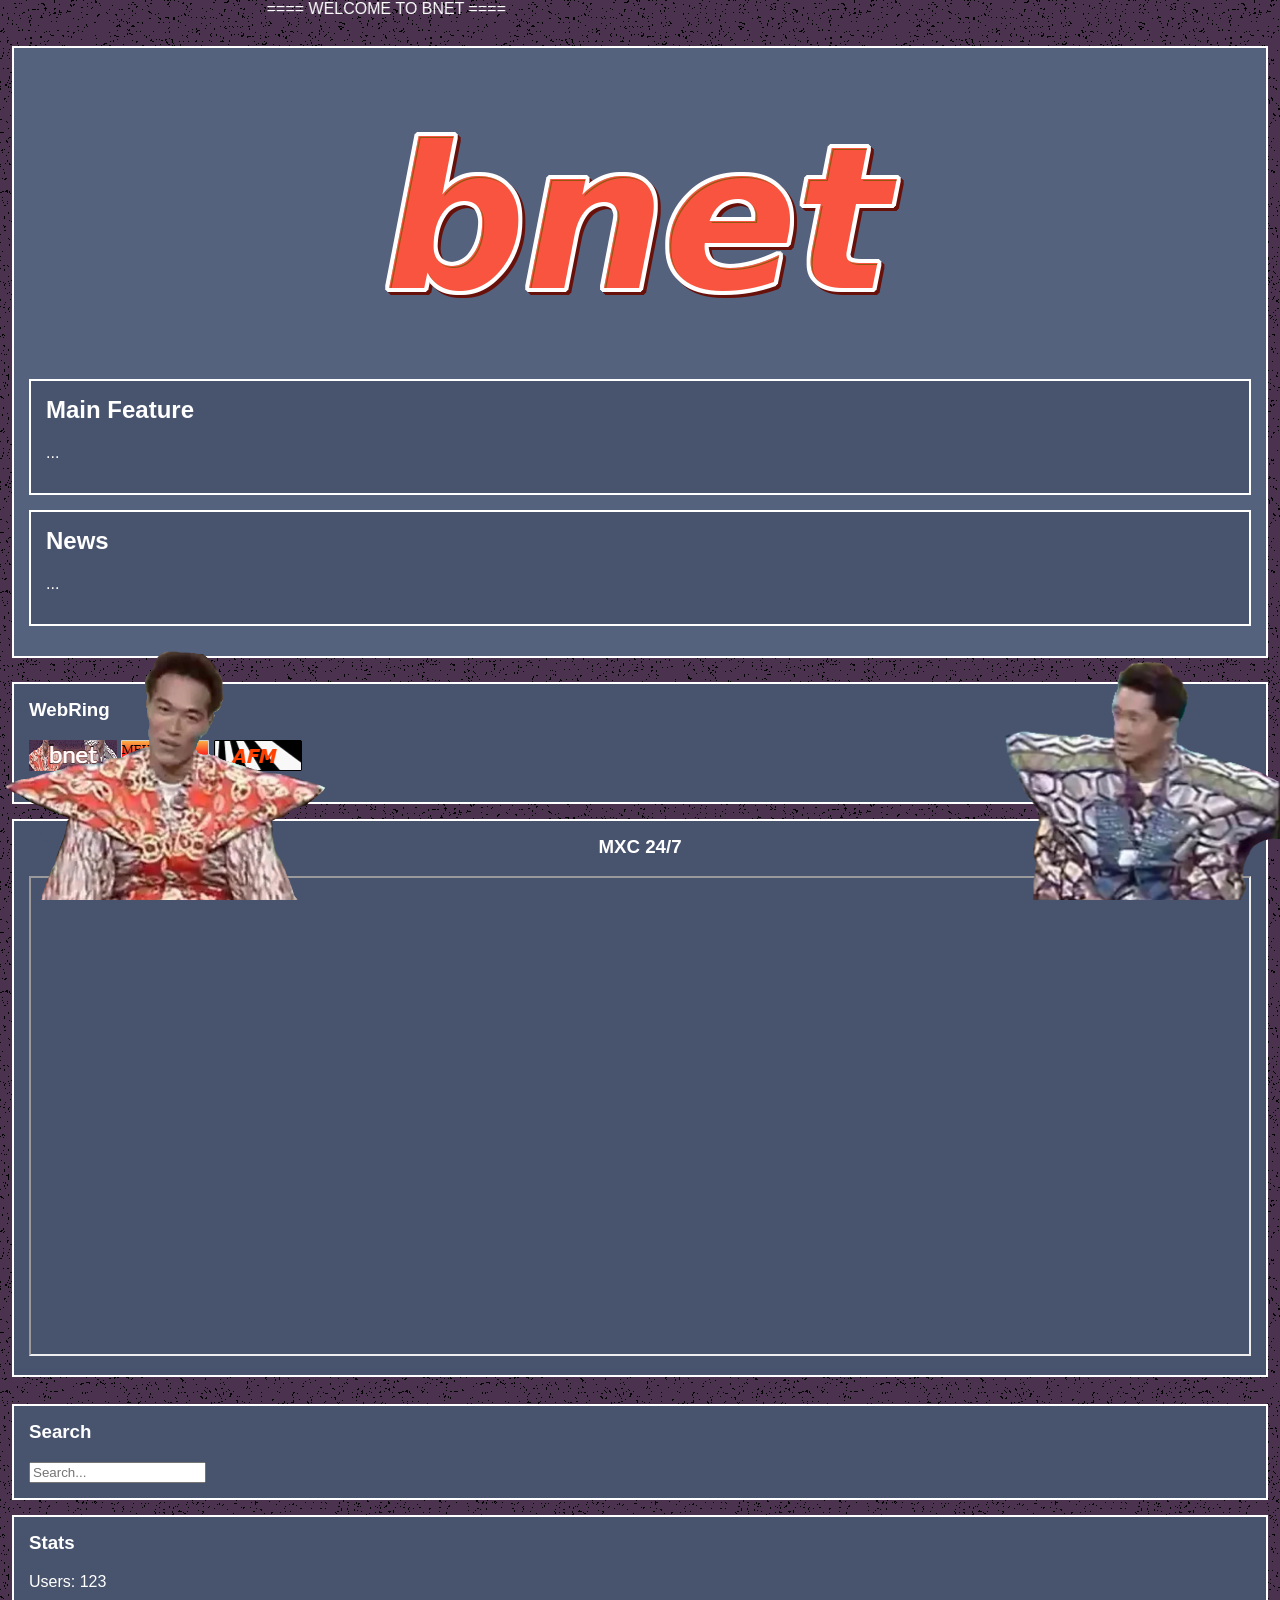
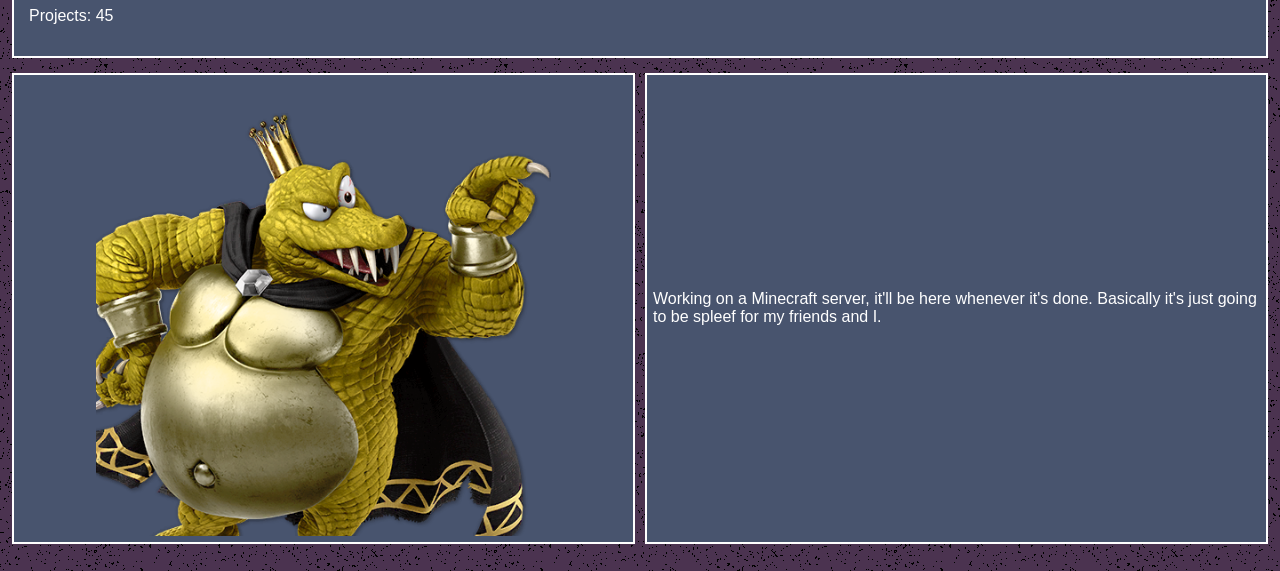
==== index.html @ 3d38fc17 "copying stuff over" ====
<!DOCTYPE html>
<html lang="en">
<head>
    <meta charset="UTF-8">
    <title>bnet</title>
    <link rel="stylesheet" href="style.css">
	<meta name="viewport" content="width=device-width, initial-scale=1">
</head>
<body>
	
	
	<marquee behavior="scroll" direction="right" scrollamount="30">
		==== WELCOME TO BNET ==== 
	</marquee>
	
	

	




	<div class="layout">

        <!-- LEFT SIDEBAR -->
        <aside class="sidebar">
            
			
			
			<div class="box webring-box">
                <h3>WebRing</h3>
                <p>
					<a href="https://example.com" target="_blank">
						<img src="assets/webring/bnet_webring_88.gif" width="88" height="31" alt="bnet">
					</a>
					
					<a href="https://www.mehvix.com/" target="_blank">
						<img src="assets/webring/mehvix.gif" width="88" height="31" alt="mehvix">
					</a>
					
					<a href="https://www.afmoriarty.com" target="_blank">
						<img src="assets/webring/afm.gif" width="88" height="31" alt="afm">
					</a>
				</p>
            </div>

            <div class="box livestream-box">
                <h3>MXC 24/7</h3>
					<div class="yt-wrap yt-small">
						<div id="yt-player"></div>



					<iframe
						src="https://www.youtube.com/embed/5Pv5fkwNA3w?autoplay=1&mute=1&controls=1&playsinline=1&rel=0&modestbranding=1"
						width="100%"
						height="480"
						frameborder="3"
						allow="autoplay; encrypted-media; picture-in-picture"
						allowfullscreen>
					</iframe>


					</div>
            </div>
        </aside>

        <!-- MAIN CONTENT -->
        <main class="content">
		
			<div class="content-panel">
			
				<header class="site-header">
					<img src="assets/logos/logo3.png" alt="Website Logo">
				</header>
			
			
			
				<div class="box">
					<h2>Main Feature</h2>
					<p>...</p>
				</div>

				<div class="box">
					<h2>News</h2>
					<p>...</p>
				</div>
			</div>

        
        </main>

        <!-- RIGHT SIDEBAR -->
        <aside class="sidebar">
            <div class="box">
                <h3>Search</h3>
                <input type="text" placeholder="Search...">
            </div>

            <div class="box">
                <h3>Stats</h3>
                <p>Users: 123</p>
                <p>Projects: 45</p>
            </div>
			
			
			<div class="box-row">
				<div class="box half-box">
					<img src="assets/images/kkr.png" alt="Smash Main" style="width:75%; height:auto;">
				</div>

				<div class="box half-box">
					Working on a Minecraft server, it'll be here whenever it's done. Basically it's just going to be spleef for my friends and I. 
				</div>
			</div>

        </aside>

    </div>

	<div class="bottom-float">
		<img class="bottom-img left" src="assets/images/kenny.png" alt="Left image">
		<img class="bottom-img right" src="assets/images/vic.png" alt="Right image">
	</div>

</body>
</html>
---- style.css ----
body {
    margin: 0;
    font-family: Bahnschrift, sans-serif;
	color: white;
    
	
	/* Base background that will be visible behind the center panel gaps */
	background-image: url("assets/background/transparent_static.gif");
	background-color: #4b3350;
	background-repeat: repeat;
	background-position: left top;

}



/* This is using the coral red for the links */
a {
    color: #ff4f3a;
}

a:hover {
    color: #ff7a66;
}





.site-header {
    padding: 20px;
    text-align: center;

}



.layout {
	
    display: grid;
    grid-template-columns: 1fr min(90%, 1100px) 1fr;
    gap: 15px;
    padding: 20px;
    align-items: start;

}

.sidebar {
	background: transparent;
	margin-top: 200px;
}

.content {
	background: transparent;

}

.content-panel {
	 

	background: #55627d;       /* your middle color */
	border: 2px solid white; /* optional */
	padding: 15px;

	/* Separation from top and bottom */
	margin-top: 30px;
	margin-bottom: 30px;
}




.box {
	 
	background: #48546e;
	border: 2px solid white;
	padding: 15px;
	margin-bottom: 15px;

}

.box h2, .box h3 {
    margin-top: 0;
}



















/* this is the vic romano and the kenny blankenship
/* Container that stays fixed at bottom, on top of the page */
.bottom-float {
  position: fixed;
  left: 0;
  right: 0;
  bottom: 0;

  pointer-events: none; /* clicks go through to the page */
  z-index: 9999; /* ensure it sits above everything */
}

/* Shared image styling */
.bottom-img {
  position: fixed;
  bottom: 0;
  max-height: 250px; /* adjust */
  width: auto;
}

/* One on bottom-left */
.bottom-img.left {
  left: 0;
}

/* One on bottom-right */
.bottom-img.right {
  right: 0;
}






/* styling for the webring box */

.webring-box a {
	display: inline-block;     /* or block if stacked vertically */
	line-height: 0;
	font-size: 0;              /* nukes any leftover inline spacing */
	padding: 0;
	margin: 0;
	border: 0;
	background: transparent;
	text-decoration: none;
	vertical-align: top;
}

.webring-box img {
	display: block;
	width: 88px;
	height: 31px;
	border: 0;
}


.livestream-box {
	
	text-align: center;
}

.half-box {
	padding: 6px;            /* smaller padding than normal boxes */
	display: flex;
	align-items: center;
	justify-content: center;
}

.half-box img {
	
	
	display: block;          /* removes inline baseline gap */
	max-width: 100%;         /* prevents overflow */
	height: auto;            /* keeps aspect ratio */
}

.box-row {
    display: flex;
    gap: 10px;
}

.box-row .half-box {
    flex: 1;
}







/*This is some stuff from chatgpt. once the page is a certain # of pixels wide it will switch to a vertical layout  */

/* Make widths behave predictably when padding is involved */
* { box-sizing: border-box; }

/* Let sidebar boxes shrink instead of forcing a width */
.sidebar .box { width: 100%; }

/* Mobile and narrow screens */
@media (max-width: 1500px) {
  .layout {
    grid-template-columns: 1fr;   /* stack everything */
    padding: 12px;
    gap: 12px;
  }

  /* Put the center content first, then sidebars */
  .content { order: 1; }
  .layout > .sidebar:first-of-type { order: 2; }
  .layout > .sidebar:last-of-type  { order: 3; }

  /* Remove the manual vertical offset on sidebars (if you added one) */
  .sidebar { margin-top: 0; }

  /* Make the center panel not waste space on small screens */
  .content-panel {
    margin-top: 12px;
    margin-bottom: 12px;
  }

  /* Optional: keep your logo from overflowing */
  .site-header img {
    max-width: 100%;
    height: auto;
  }
}
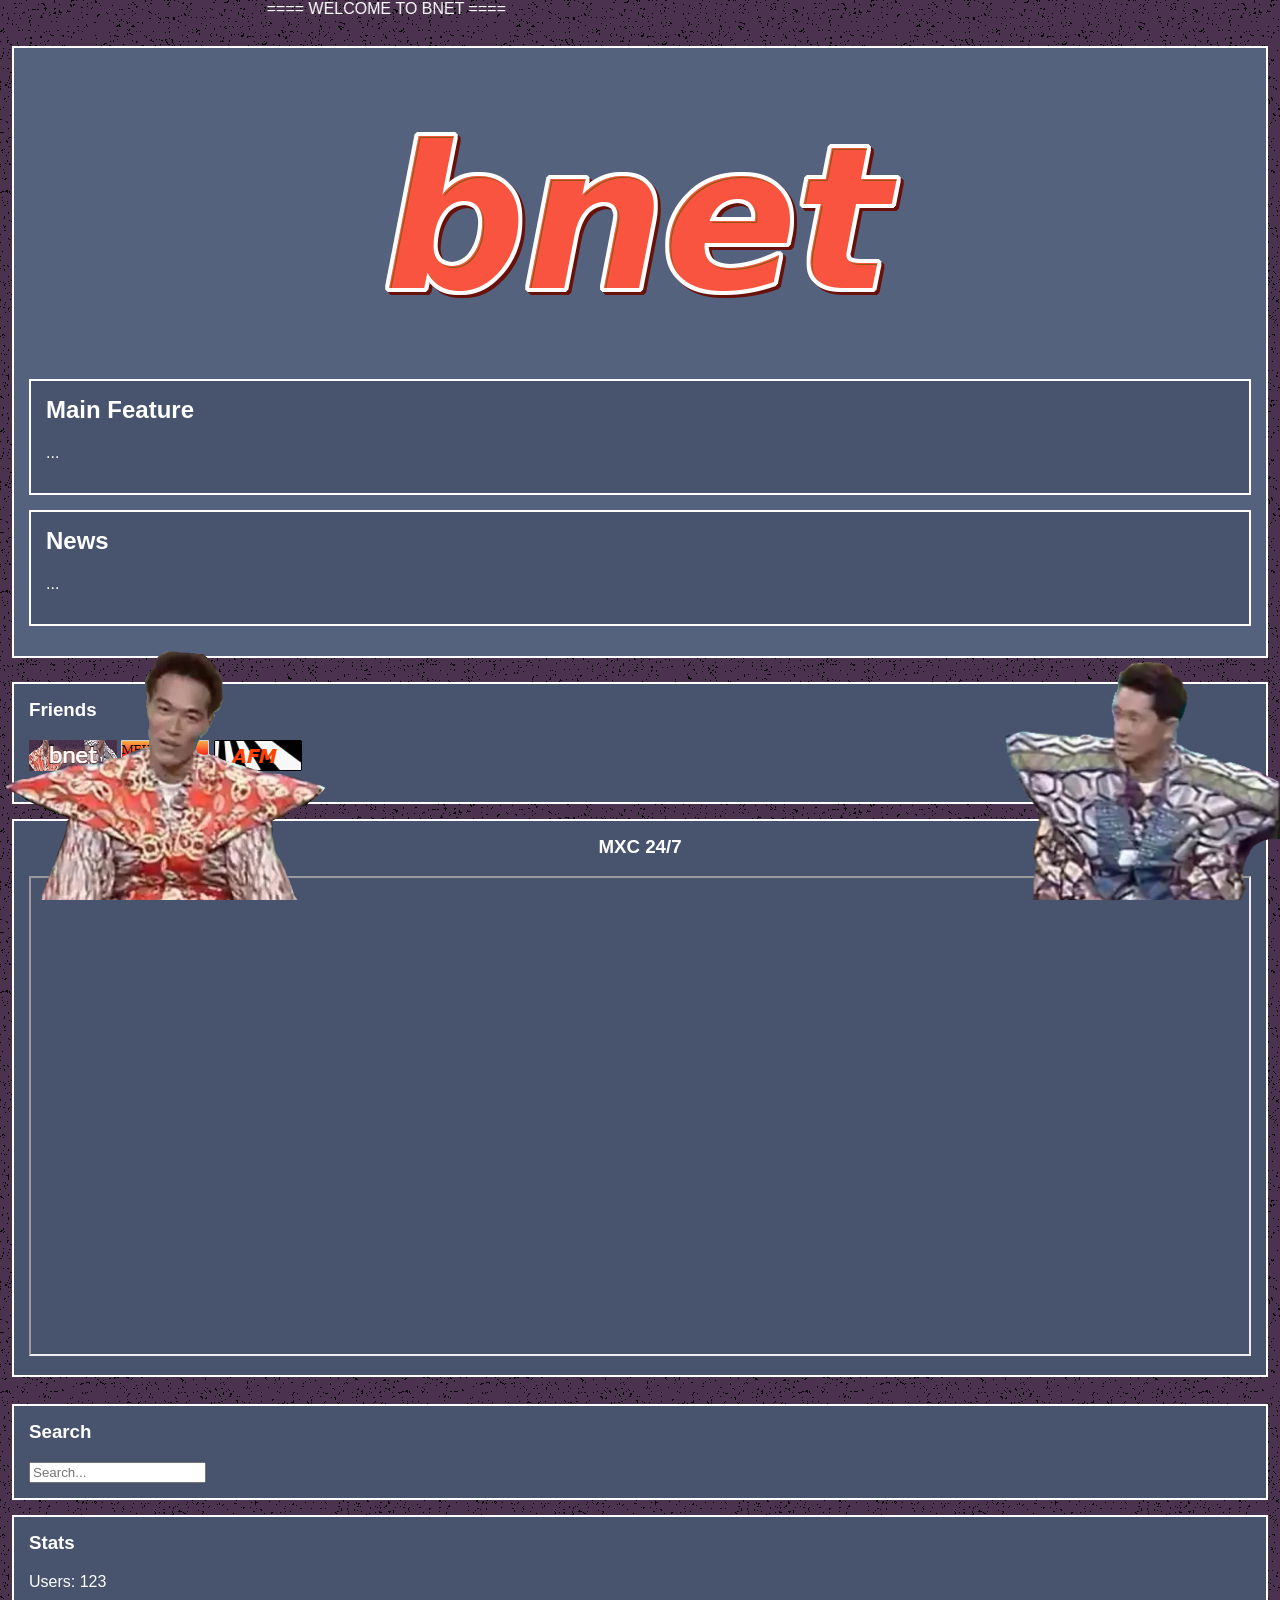
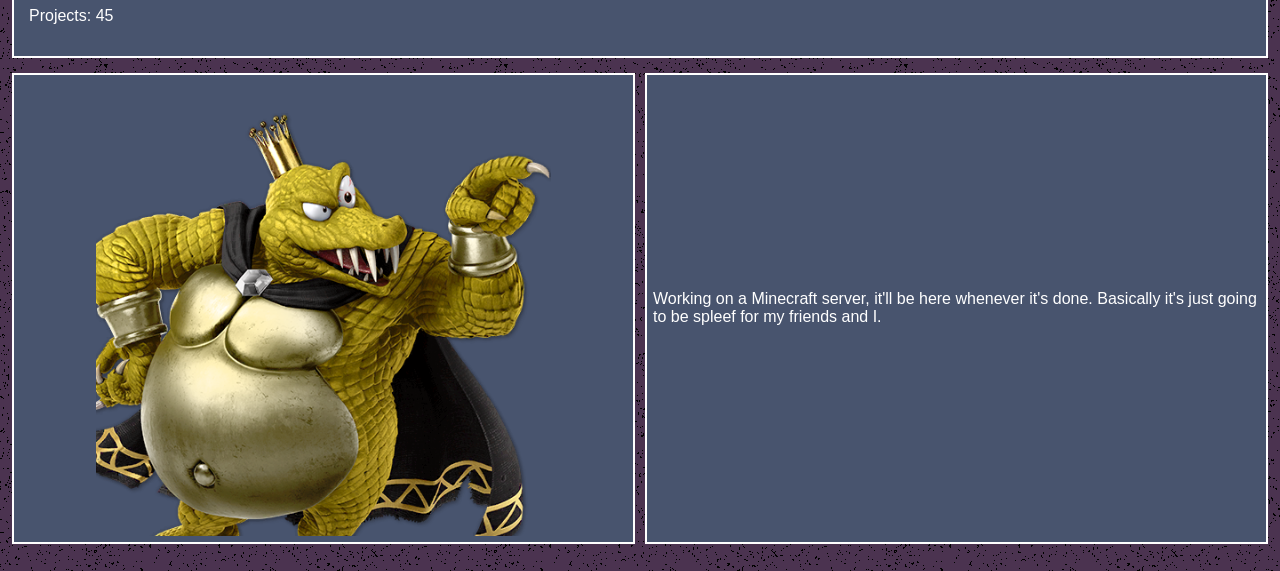
==== commit f385897e: "." ====
--- a/index.html
+++ b/index.html
@@ -28,7 +28,7 @@
 			
 			
 			<div class="box webring-box">
-                <h3>WebRing</h3>
+                <h3>Friends</h3>
                 <p>
 					<a href="https://example.com" target="_blank">
 						<img src="assets/webring/bnet_webring_88.gif" width="88" height="31" alt="bnet">
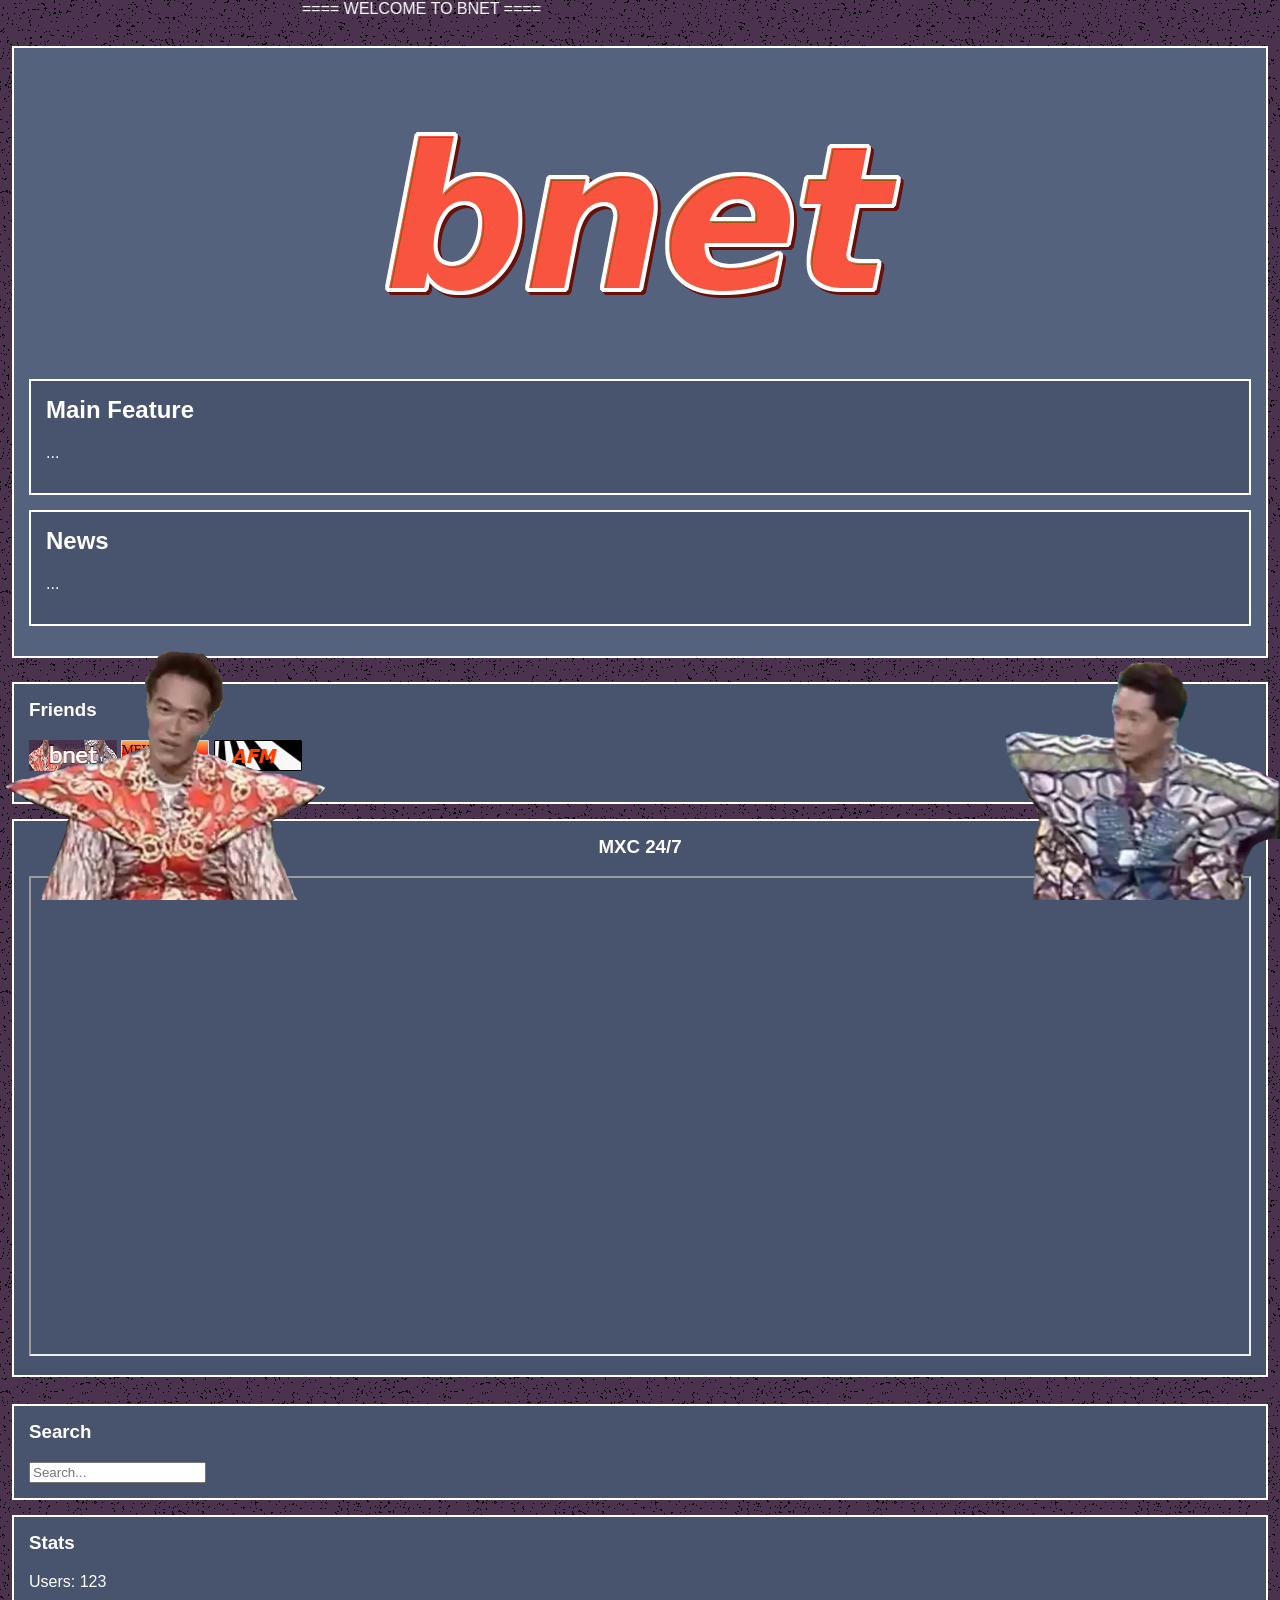
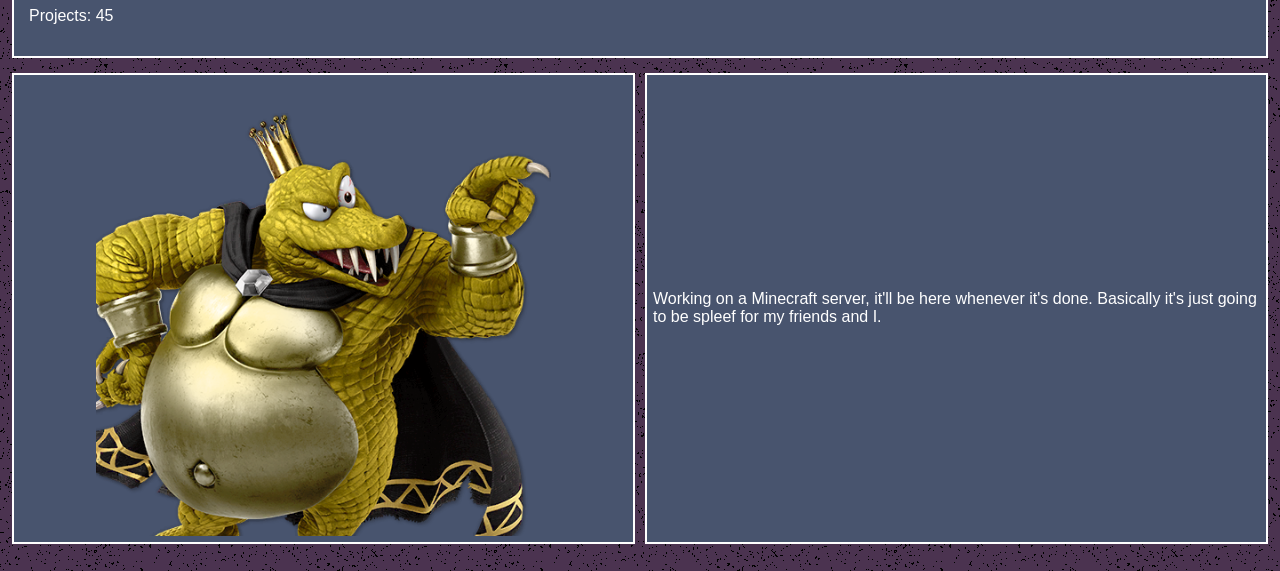
==== commit 4b0a09cd: "." ====
--- a/index.html
+++ b/index.html
@@ -52,7 +52,7 @@
 
 
 					<iframe
-						src="https://www.youtube.com/embed/5Pv5fkwNA3w?autoplay=1&mute=1&controls=1&playsinline=1&rel=0&modestbranding=1"
+						src="https://www.youtube.com/embed/cSTUCyCXq8Q?autoplay=1&mute=1&controls=1&playsinline=1&rel=0&modestbranding=1"
 						width="100%"
 						height="480"
 						frameborder="3"
